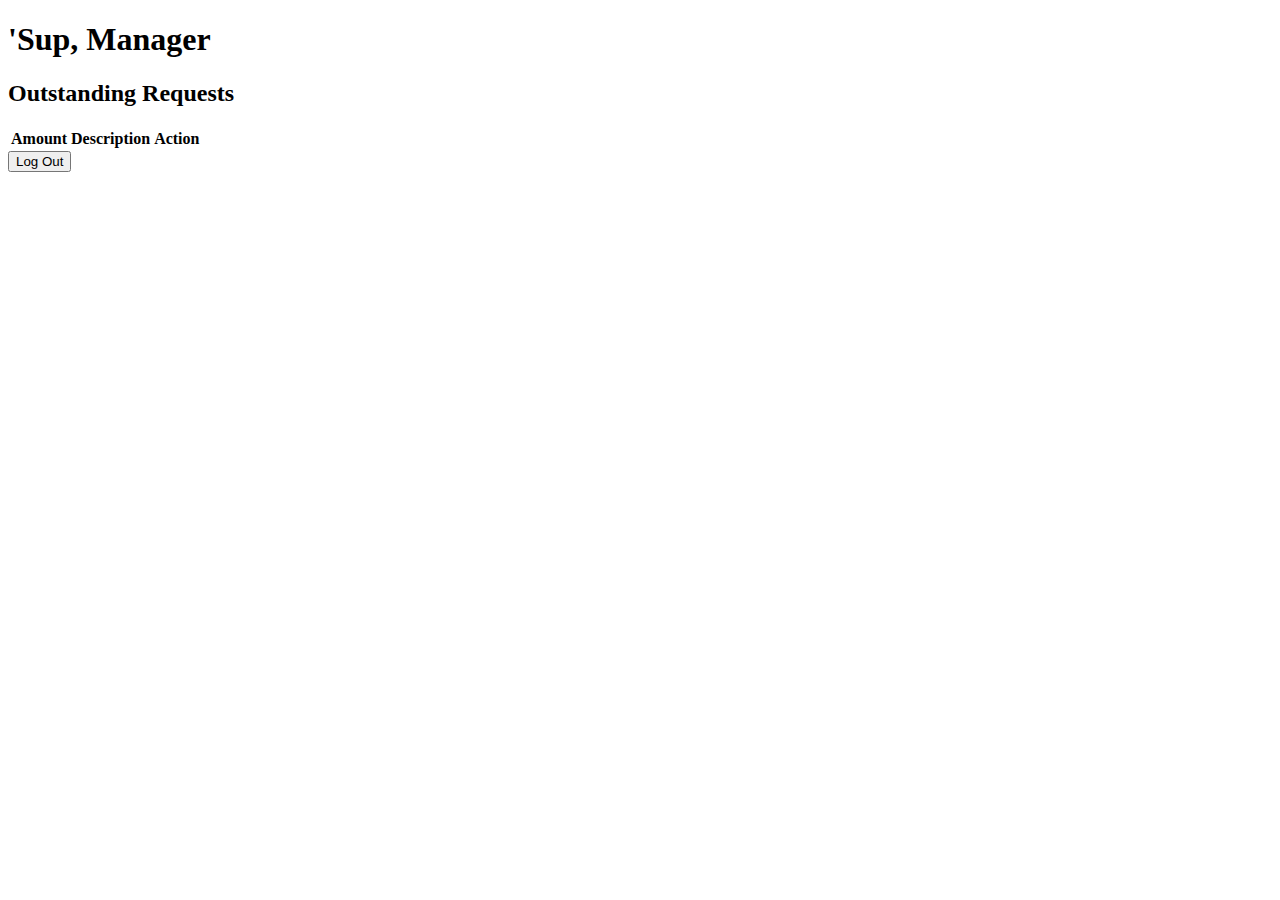
==== employee-servlet-app-main/src/main/webapp/manager.html @ 46e9c3fb "Fix issues with syntax in ReimbursementDao" ====
<!DOCTYPE html>
	<html>
	<head>
		<meta charset="ISO-8859-1">
		<title>Manager Dashboard</title>
	</head>
	<body>
		<header>
			<h1>'Sup, Manager</h1>
		</header>

		<main>
			<h2>Outstanding Requests</h2>
			<table>
				<thead>
					<tr>
						<th>Amount</th>
						<th>Description</th>
						<th>Action</th>
					</tr>
				</thead>
				<tbody>

				</tbody>
			</table>
		</main>
		
		<form method="POST" action="logout">
			<input type="submit" value="Log Out">
		</form>

		<script src="./resources/manager.js"></script>
	</body>
</html>
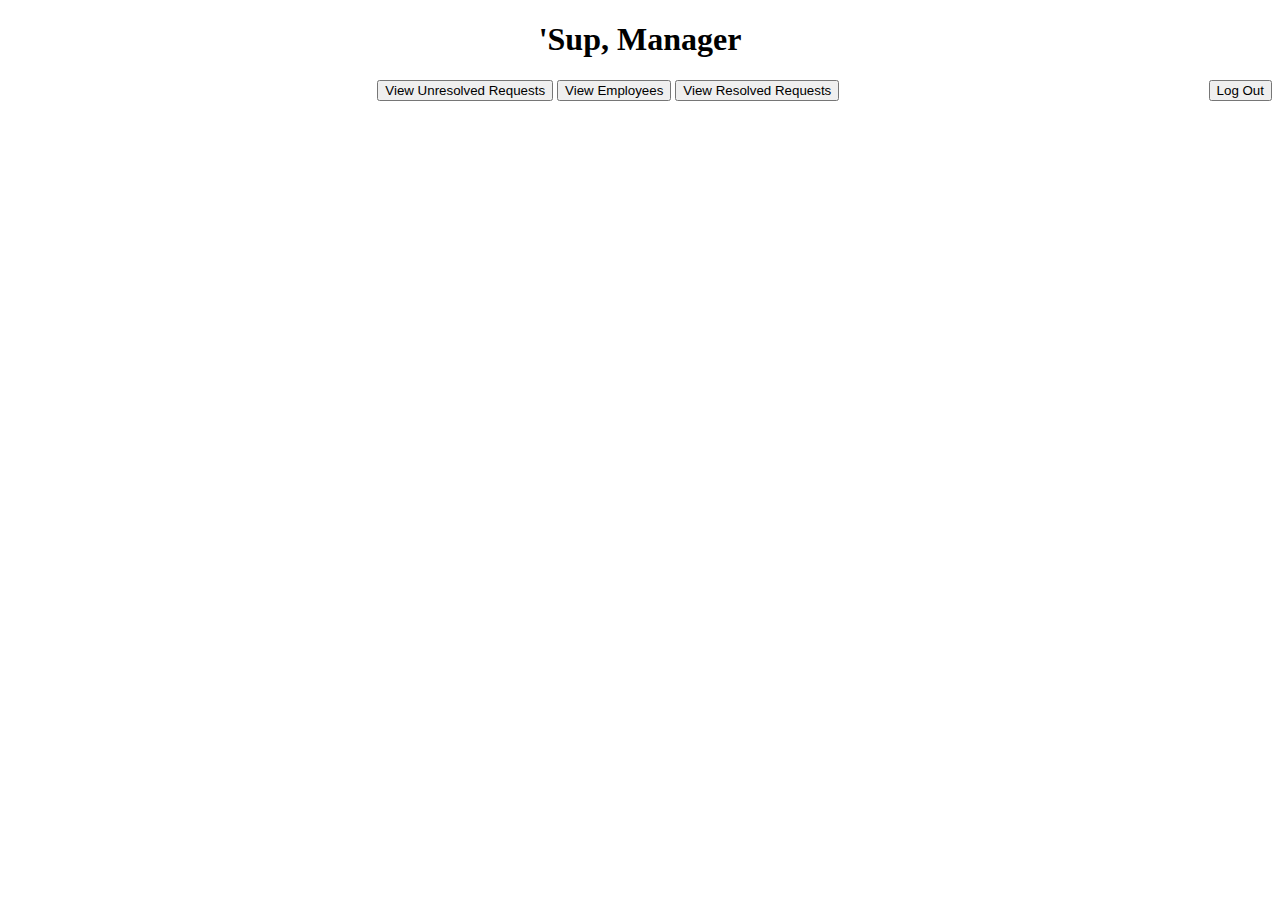
==== commit 1316a3e0: "View list of employees from manager dashboard" ====
--- a/employee-servlet-app-main/src/main/webapp/manager.html
+++ b/employee-servlet-app-main/src/main/webapp/manager.html
@@ -3,32 +3,80 @@
 	<head>
 		<meta charset="ISO-8859-1">
 		<title>Manager Dashboard</title>
+		<style>
+			section {
+				display: none;
+			}
+
+			section.visible {
+				display: block;
+			}
+		</style>
 	</head>
 	<body>
 		<header>
-			<h1>'Sup, Manager</h1>
+			<h1 style="text-align: center;">'Sup, Manager</h1>
+
+			<form method="POST" action="logout" style="float: right;">
+				<input type="submit" value="Log Out">
+			</form>
 		</header>
 
 		<main>
-			<h2>Outstanding Requests</h2>
-			<table>
-				<thead>
-					<tr>
-						<th>Amount</th>
-						<th>Description</th>
-						<th>Action</th>
-					</tr>
-				</thead>
-				<tbody>
+			<section class="visible" style="text-align: center;">
+				<button id="view-unresolved">View Unresolved Requests</button>
+				<button id="view-employees">View Employees</button>
+				<button id="view-resolved">View Resolved Requests</button>
+			</section>
+			<br>
+			<section id="unresolved">
+				<h2>Unresolved Requests</h2>
+				<table>
+					<thead>
+						<tr>
+							<th>Amount</th>
+							<th>Description</th>
+							<th>Action</th>
+						</tr>
+					</thead>
+					<tbody id="unresolved-body">
+						
+					</tbody>
+				</table>
+			</section>
+			<section id="employees">
+				<h2>Employees</h2>
+				<table>
+					<thead>
+						<tr>
+							<th>ID</th>
+							<th>Name</th>
+							<th>Username</th>
+							<th>Role</th>
+						</tr>
+					</thead>
+					<tbody id="employees-body">
 
-				</tbody>
-			</table>
+					</tbody>
+				</table>
+			</section>
+			<section id="resolved">
+				<h2>Resolved Requests</h2>
+				<table>
+					<thead>
+						<tr>
+							<th>Amount</th>
+							<th>Description</th>
+							<th>Action</th>
+						</tr>
+					</thead id="resolved-body">
+					<tbody>
+	
+					</tbody>
+				</table>
+			</section>
 		</main>
 		
-		<form method="POST" action="logout">
-			<input type="submit" value="Log Out">
-		</form>
-
 		<script src="./resources/manager.js"></script>
 	</body>
 </html>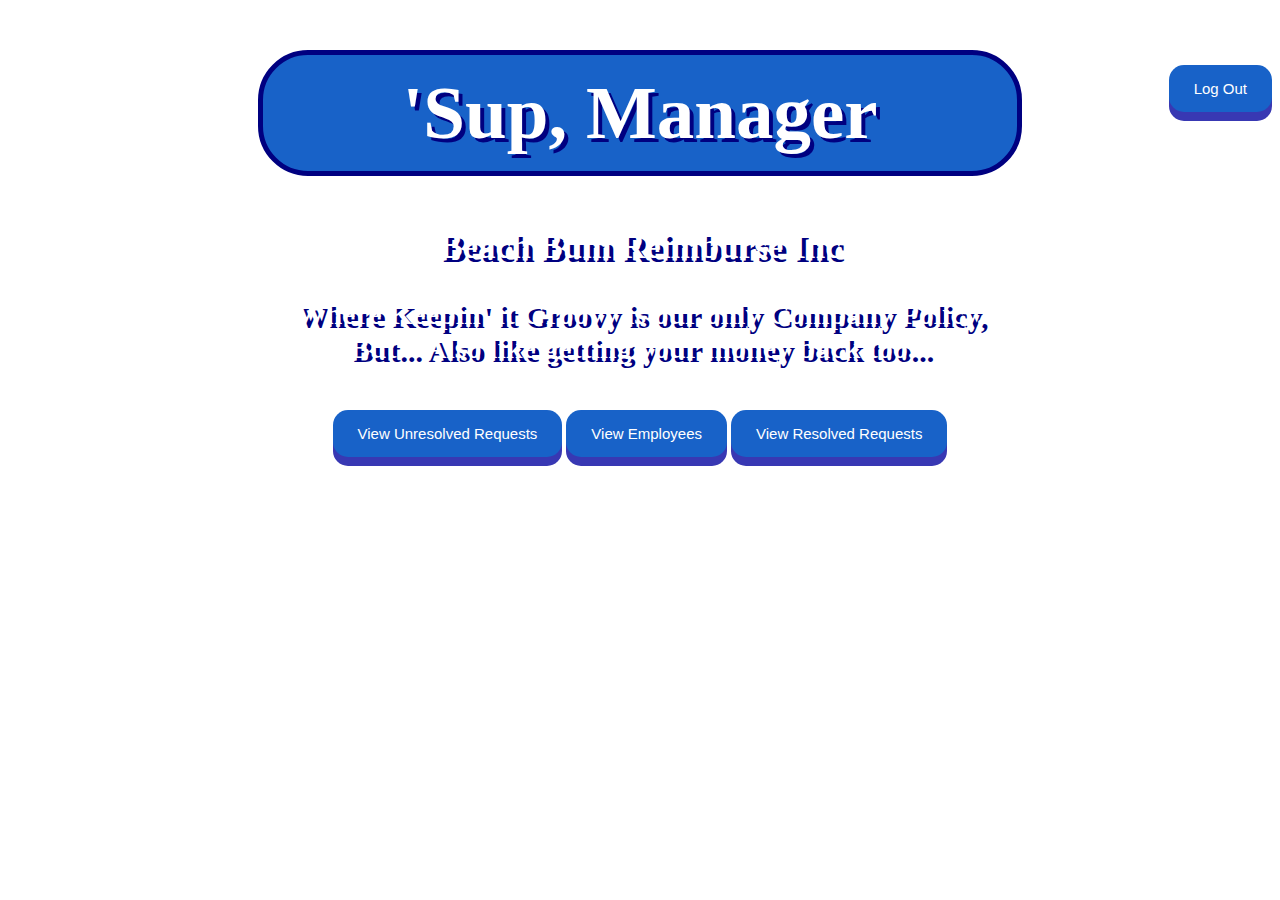
==== commit 0fe09ba0: "css properties and images" ====
--- a/employee-servlet-app-main/src/main/webapp/manager.html
+++ b/employee-servlet-app-main/src/main/webapp/manager.html
@@ -11,31 +11,37 @@
 			section.visible {
 				display: block;
 			}
+			@import url('https://fonts.googleapis.com/css2?family=Bree+Serif&family=Josefin+Sans:wght@300&family=Lobster&display=swap');
 		</style>
+		<link rel="stylesheet" href="assets/styles/style.css">
 	</head>
-	<body>
+	<body class="body4">
 		<header>
-			<h1 style="text-align: center;">'Sup, Manager</h1>
 
 			<form method="POST" action="logout" style="float: right;">
-				<input type="submit" value="Log Out">
+				<input class="input" type="submit" value="Log Out">
 			</form>
+
+			<h1 class="h1" style="text-align: center;">'Sup, Manager</h1>
+			<h2 class="h2">Beach Bum Reimburse Inc</h2>
+			<h3 class="h3">Where Keepin' it Groovy is our only Company Policy, <br />But... Also like getting your money back too...</h3>
 		</header>
 
 		<main>
 			<section class="visible" style="text-align: center;">
-				<button id="view-unresolved">View Unresolved Requests</button>
-				<button id="view-employees">View Employees</button>
-				<button id="view-resolved">View Resolved Requests</button>
+				<button class="input" id="view-unresolved">View Unresolved Requests</button>
+				<button class="input" id="view-employees">View Employees</button>
+				<button class="input" id="view-resolved">View Resolved Requests</button>
 			</section>
 			<br>
-			<section id="unresolved">
+			<section class="text1" id="unresolved">
 				<h2>Unresolved Requests</h2>
 				<table>
 					<thead>
 						<tr>
 							<th>Amount</th>
 							<th>Description</th>
+							<th>Submitted</th>
 							<th>Action</th>
 						</tr>
 					</thead>
@@ -44,7 +50,7 @@
 					</tbody>
 				</table>
 			</section>
-			<section id="employees">
+			<section class="text1" id="employees">
 				<h2>Employees</h2>
 				<table>
 					<thead>
@@ -60,23 +66,44 @@
 					</tbody>
 				</table>
 			</section>
-			<section id="resolved">
+			<section class="text1" id="employee-single">
+				<h2 id="employee-name"></h2>
+				<table>
+					<thead>
+						<tr>
+							<th>Amount</th>
+							<th>Description</th>
+							<th>Submitted</th>
+							<th>Resolved</th>
+							<th>Action</th>
+						</tr>
+					</thead>
+					<tbody id="employee-requests-body">
+	
+					</tbody>
+				</table>
+			</section>
+			<section class="text1" id="resolved">
 				<h2>Resolved Requests</h2>
 				<table>
 					<thead>
 						<tr>
 							<th>Amount</th>
 							<th>Description</th>
+							<th>Submitted</th>
+							<th>Resolved</th>
+							<th>Resolved By</th>
 							<th>Action</th>
 						</tr>
-					</thead id="resolved-body">
-					<tbody>
+					</thead>
+					<tbody id="resolved-body">
 	
 					</tbody>
 				</table>
 			</section>
 		</main>
 		
+		
 		<script src="./resources/manager.js"></script>
 	</body>
 </html>--- a/employee-servlet-app-main/src/main/webapp/assets/styles/style.css
+++ b/employee-servlet-app-main/src/main/webapp/assets/styles/style.css
@@ -0,0 +1,267 @@
+
+.body{
+    background-image: url("/resources/img/website.gif");
+    background-repeat: no-repeat;
+    background-size: cover;
+}
+
+.body2{
+    background-image: url("/resources/img/afternoon.gif");
+    background-repeat: no-repeat;
+    background-size: cover;
+}
+
+.body3{
+    background-image: url("/resources/img/register.webp");
+    background-repeat: no-repeat;
+    background-size: cover;
+}
+
+.body4{
+    background-image: url("/resources/img/manager.webp");
+    background-repeat: no-repeat;
+    background-size: cover;
+}
+
+.h1 {
+    font-family: 'Lobster', cursive;
+    font-size: 75px;
+    text-shadow: 4px 4px navy;
+    color:white;
+    border: 5px solid navy;
+    border-radius: 50px;
+    background-color: rgb(24, 98, 200);
+    text-align: center;
+    margin-left: 250px;
+    margin-right: 250px;
+    padding: 15px;
+}
+
+.h4{
+    font-family: 'Lobster', cursive;
+    font-size: 40px;
+    text-align: center;
+    color: white;
+    text-shadow: 4px 4px lightsalmon;
+}
+
+.h41{
+    font-family: 'Lobster', cursive;
+    font-size: 40px;
+    text-align: center;
+    color: white;
+    text-shadow: 4px 4px navy;
+}
+
+.h42{
+    font-family: 'Lobster', cursive;
+    font-size: 40px;
+    text-align: center;
+    color: white;
+    text-shadow: 4px 4px rgb(95, 190, 95);
+}
+
+.h2{
+    font-family: 'Lobster', cursive;
+    font-size: 35px;
+    text-align: center;
+    color: white;
+    text-shadow: 4px 4px navy;
+}
+
+.h3{
+    font-family: 'Lobster', cursive;
+    font-size: 30px;
+    text-align: center;
+    color: white;
+    text-shadow: 4px 4px navy;
+}
+
+.welcome {
+    font-family: 'Lobster', cursive;
+    font-size: 75px;
+    color: white;
+    text-shadow: 4px 4px lightsalmon;
+}
+
+.stranger{
+    font-family: 'Lobster', cursive;
+    font-size: 75px;
+    color: white;
+    text-shadow: 4px 4px rgb(95, 190, 95);
+}
+
+.text{
+    font-family: 'Josefin Sans', sans-serif;
+    font-size: 25px;
+    color: white;
+    padding: 5px;
+}
+
+.text1 {
+    font-family: 'Josefin Sans', sans-serif;
+    font-size: 25px;
+    color: white;
+    padding: 5px;
+    text-align: center;
+}
+
+.logpass {
+    font-family: 'Josefin Sans', sans-serif;
+    font-size: 25px;
+    color: white;
+    text-shadow:1px 1px rgb(209, 88, 40);
+    margin: 5px;
+}
+
+.regstuff {
+    font-family: 'Bree Serif', sans-serif;
+    font-size: 25px;
+    color: white;
+    text-shadow:1px 1px rgb(95, 190, 95);
+    margin: 5px;
+}
+
+.input{
+    font-family: 'Josefin Sans', sans-serif;
+    display: inline-block;
+    padding: 15px 25px;
+    font-size: 15px;
+    cursor: pointer;
+    text-align: center;
+    text-decoration: none;
+    outline: none;
+    color: white;
+    background-color: rgb(24, 98, 200);
+    border: none;
+    border-radius: 15px;
+    box-shadow: 0 9px rgb(56, 56, 179);
+    margin-top: 15px;
+    margin-bottom: 15px;
+}
+.input:hover {
+        background-color: navy
+    }
+
+.input:active {
+        background-color: rgb(112, 160, 255);
+        box-shadow: 0 5px rgb(23, 23, 157);
+        transform: translateY(4px);
+      }
+
+
+
+
+      
+
+.input1{
+        font-family: 'Josefin Sans', sans-serif;
+        display: inline-block;
+        padding: 15px 25px;
+        font-size: 15px;
+        cursor: pointer;
+        text-align: center;
+        text-decoration: none;
+        outline: none;
+        color: white;
+        background-color: rgb(240, 136, 95);
+        border: none;
+        border-radius: 15px;
+        box-shadow: 0 9px orange;
+        margin-top: 15px;
+        margin-bottom: 15px;
+        margin-left: 10px;
+    }
+.input1:hover {
+            background-color: lightsalmon;
+        }
+    
+.input1:active {
+            background-color: rgb(201, 114, 79);
+            box-shadow: 0 5px rgb(209, 88, 40);
+            transform: translateY(4px);
+          }
+
+
+
+
+.input2{
+            font-family: 'Josefin Sans', sans-serif;
+            display: inline-block;
+            padding: 15px 25px;
+            font-size: 20px;
+            cursor: pointer;
+            text-align: center;
+            text-decoration: none;
+            outline: none;
+            color: white;
+            background-color: rgb(95, 190, 95);
+            border: none;
+            border-radius: 15px;
+            box-shadow: 0 9px rgb(92, 238, 119);
+            margin-top: 20px;
+            margin-bottom: 15px;
+            
+        }
+.input2:hover {
+                background-color: rgb(54, 216, 54);
+            }
+        
+.input2:active {
+                background-color: rgb(54, 216, 54);
+                box-shadow: 0 5px rgb(95, 190, 95);
+                transform: translateY(4px);
+              }
+
+
+
+
+
+.amount{
+    border: 5px solid navy;
+    border-radius: 50px;
+    padding: 20px;
+    background-color: rgb(85, 145, 213);
+    margin-right: 1000px;
+}
+
+.reim{
+    margin: 25px;
+}
+
+.div1 {
+    font-family: 'Josefin Sans', sans-serif;
+    font-size: 15px;
+    color: white;
+    padding-left: 15px;
+}
+
+.buttonpad {
+    padding-left: 20px;
+}
+
+.loginpage{
+    border: 10px solid rgb(209, 88, 40);
+    border-radius: 500px;
+    background-color: rgb(247, 189, 166);
+    float: center;
+    text-align: center;
+    padding: 25px;
+    margin-left: 300px;
+    margin-right: 300px;
+    margin-top: 150px;
+    margin-bottom:150px;
+}
+
+.register{
+    border: 10px solid rgb(54, 216, 54);
+    border-radius: 100px;
+    background-color: rgb(231, 231, 31);
+    float: center;
+    text-align: center;
+    padding: 25px;
+    margin-left: 300px;
+    margin-right: 300px;
+    margin-top: 150px;
+    margin-bottom:150px;
+}